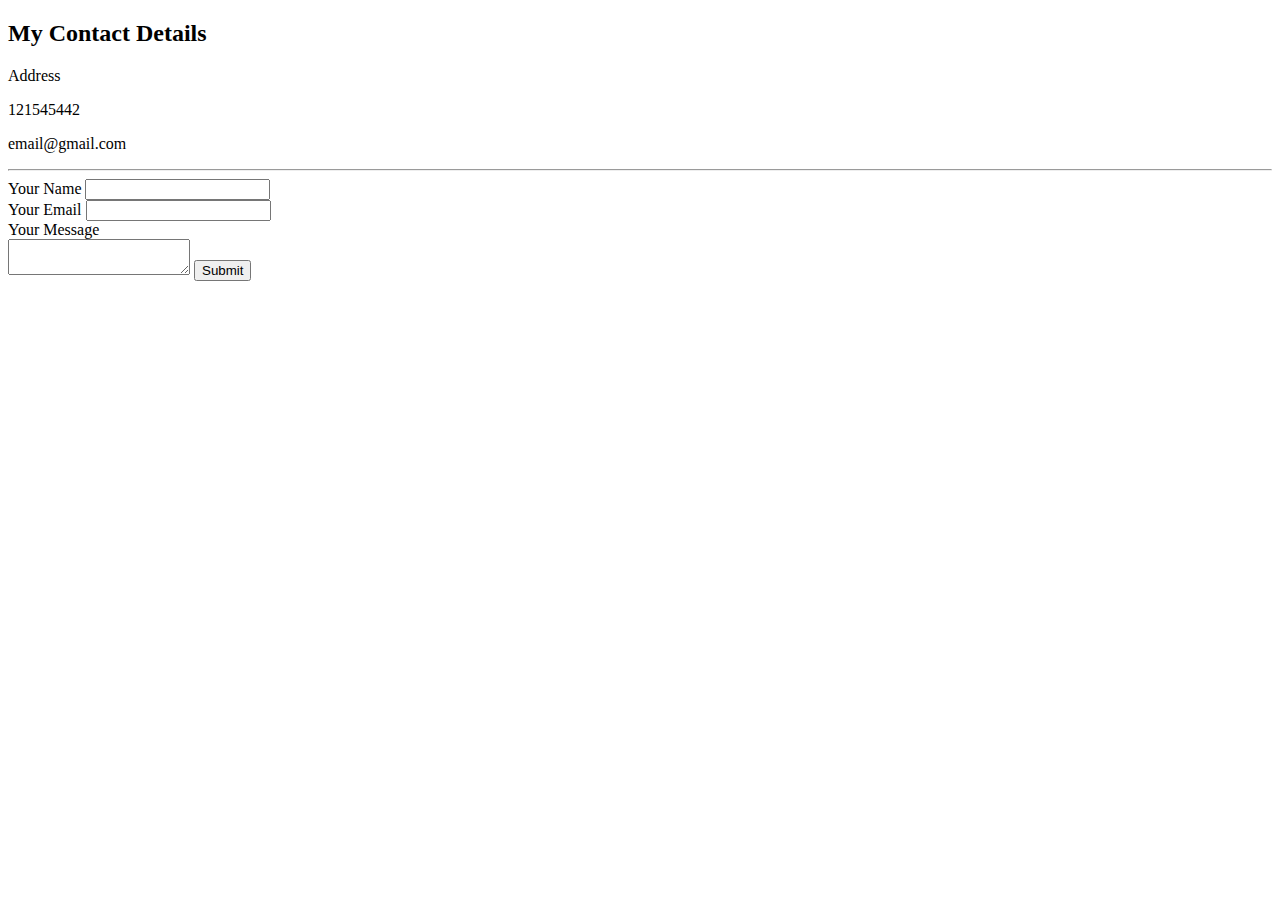
==== contact.html @ acf08c81 "add initial cv website files" ====
<!DOCTYPE html>
<html lang="en" dir="ltr">
  <head>
    <meta charset="utf-8">
    <title>Contact Details</title>
  </head>
  <body>
    <h2>My Contact Details</h2>
    <p>Address</p>
    <p>121545442</p>
    <p>email@gmail.com</p>
    <hr>
    <form action="mailto:nik@gmail.com" method="post" enctype="text/plain">
      <label>Your Name</label>
      <input type="text" name="Your Name"><br>
      <label>Your Email</label>
      <input type="email" name="Your Email" value=""><br>
      <label>Your Message</label><br>
      <textarea name="Your Message" ></textarea>
      <input type="submit">
    </form>
  </body>
</html>
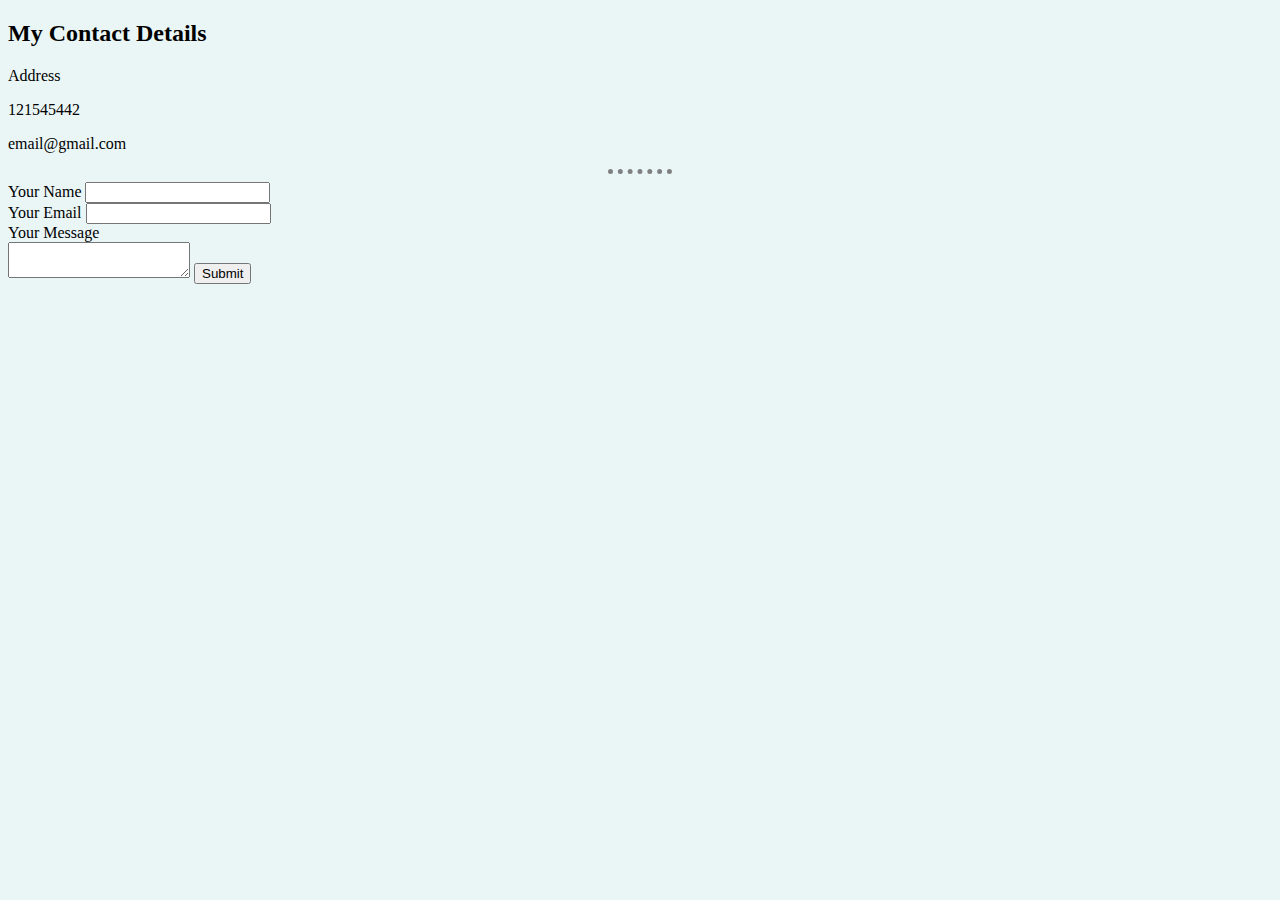
==== commit 1a082dcb: "Update contact.html" ====
--- a/contact.html
+++ b/contact.html
@@ -3,6 +3,7 @@
   <head>
     <meta charset="utf-8">
     <title>Contact Details</title>
+    <link rel="stylesheet" href="css/styles.css" type="text/css">
   </head>
   <body>
     <h2>My Contact Details</h2>
--- a/css/styles.css
+++ b/css/styles.css
@@ -0,0 +1,22 @@
+body{
+  background-color:#eaf6f6;
+}
+
+hr{
+
+  border-style: none;
+  border-top-style: dotted;
+  height: 0px;
+  width: 5%;
+  border-width: 5px;
+  border-color: grey;
+}
+
+h1{
+  color: #66bfbf;
+}
+
+h3{
+  color: #66bfbf;
+}
+
